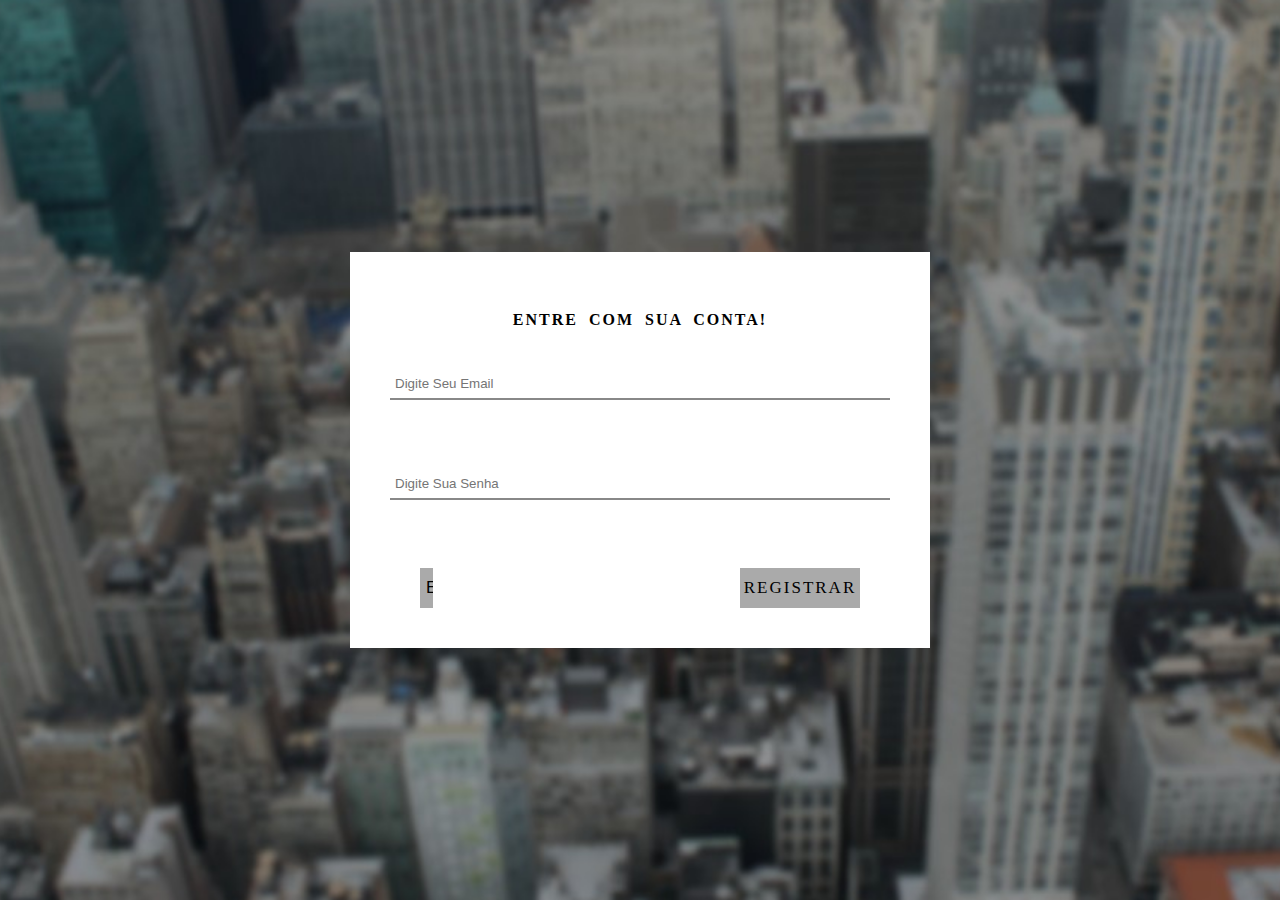
==== extensao/index.html @ c7a241e2 "início - trabalhando no index.html" ====
<!DOCTYPE html>
<html>
  <head>
    <meta charset="utf-8">
    <title>Login</title>
    <link rel="stylesheet" href="./css/reset.css">
    <link rel="stylesheet" href="./css/index/desktop.css">
    <script src="./js/jquery.min.js"></script>
    <script src="./js/index/desktop.js"></script>
  </head>
  <body class="fadeIn">
    <form class="form" method="POST" action="./controller/usuario_ctrl.php?act=login">
      <h1 class="title">Entre Com Sua Conta!</h1>
      <div class="email">
        <label class="labelEmail">E-mail</label>
        <input class="inputEmail" type="text" name="email" placeholder="Digite Seu Email" required>
      </div>
      <div class="senha">
        <label class="labelSenha">Senha</label>
        <input class="inputSenha" type="password" name="senha" placeholder="Digite Sua Senha" required>
      </div>
      <input class="send" type="submit" name="send" value="Entrar">
      <a class="registrar" href="./cadastro.html">Registrar</a>
    </form>
  </body>
</html>
---- extensao/css/index/desktop.css ----
@charset "utf-8";

.fadeIn{
  display: flex;
  width: 100vw;
  height: 100vh;
  background-image: url('../../img/background.jpg');
  background-size: 150% 150%;
  background-position: center;
}
.form{
  width: 500px;
  margin: auto;
  z-index: 9999;
  background-color: #fff;
  padding: 40px;
}
.clear{
  clear: both;
}
.title{
  text-align: center;
  margin: 20px 10px 40px 10px;
  letter-spacing: 2px;
  word-spacing: 5px;
  text-transform: uppercase;
}
.email{
  position: relative;
  width: 500px;
  height: 100px;
}
.labelEmail{
  position: absolute;
  text-align: center;
  text-transform: uppercase;
  letter-spacing: 2px;
  width: 100px;
  right: 0;
  color: rgba(153, 153, 153, 0);
  border-bottom: 2px solid #888;
  line-height: 30px;
  z-index: 1;
}
.inputEmail{
  position: absolute;
  width: 400px;
  height: 30px;
  z-index: 0;
  outline: none;
  border: 0;
  border-bottom: 2px solid #888;
  padding: 0 5px;
}
.senha{
  position: relative;
  width: 500px;
  height: 100px;
}
.labelSenha{
  position: absolute;
  text-align: center;
  text-transform: uppercase;
  letter-spacing: 2px;
  width: 100px;
  right: 0;
  color: rgba(153, 153, 153, 0);
  border-bottom: 2px solid #888;
  line-height: 30px;
  z-index: 1;
}
.inputSenha{
  position: absolute;
  width: 400px;
  height: 30px;
  z-index: 0;
  outline: none;
  border: 0;
  border-bottom: 2px solid #888;
  padding: 0 5px;
}
.inputEmail:focus::placeholder, .inputSenha:focus::placeholder{
  color: transparent;
}
.send{
  float: left;
  width: 13px;
  height: 40px;
  border: 0;
  margin-left: 30px;
  background-color: #aaa;
  font-size: 17px;
  text-transform: uppercase;
  letter-spacing: 2px;
  transition: .2s;
}
.send:hover, .send:focus{
  background-color: #2f66d0;
  color: #fff;
  width: 150px;
  outline: none;
}
.registrar{
  float: right;
  width: 120px;
  line-height: 40px;
  margin-right: 30px;
  text-decoration: none;
  text-align: center;
  background-color: #aaa;
  color: #000;
  font-size: 17px;
  text-transform: uppercase;
  letter-spacing: 2px;
  transition: .2s;
}
.registrar:hover, .registrar:focus{
  background-color: rgb(62, 171, 39);
  color: #fff;
  width: 150px;
  outline: none;
}
.confirmaemail{
  position: relative;
  width: 500px;
  height: 100px;
  
  
}
.confirmasenha{
  position: relative;
  width: 500px;
  height: 100px;
}
/*

Azul: rgb(23, 131, 209)
vermelho: rgb(167, 36, 36)
verde: rgb(62, 171, 39)

*/
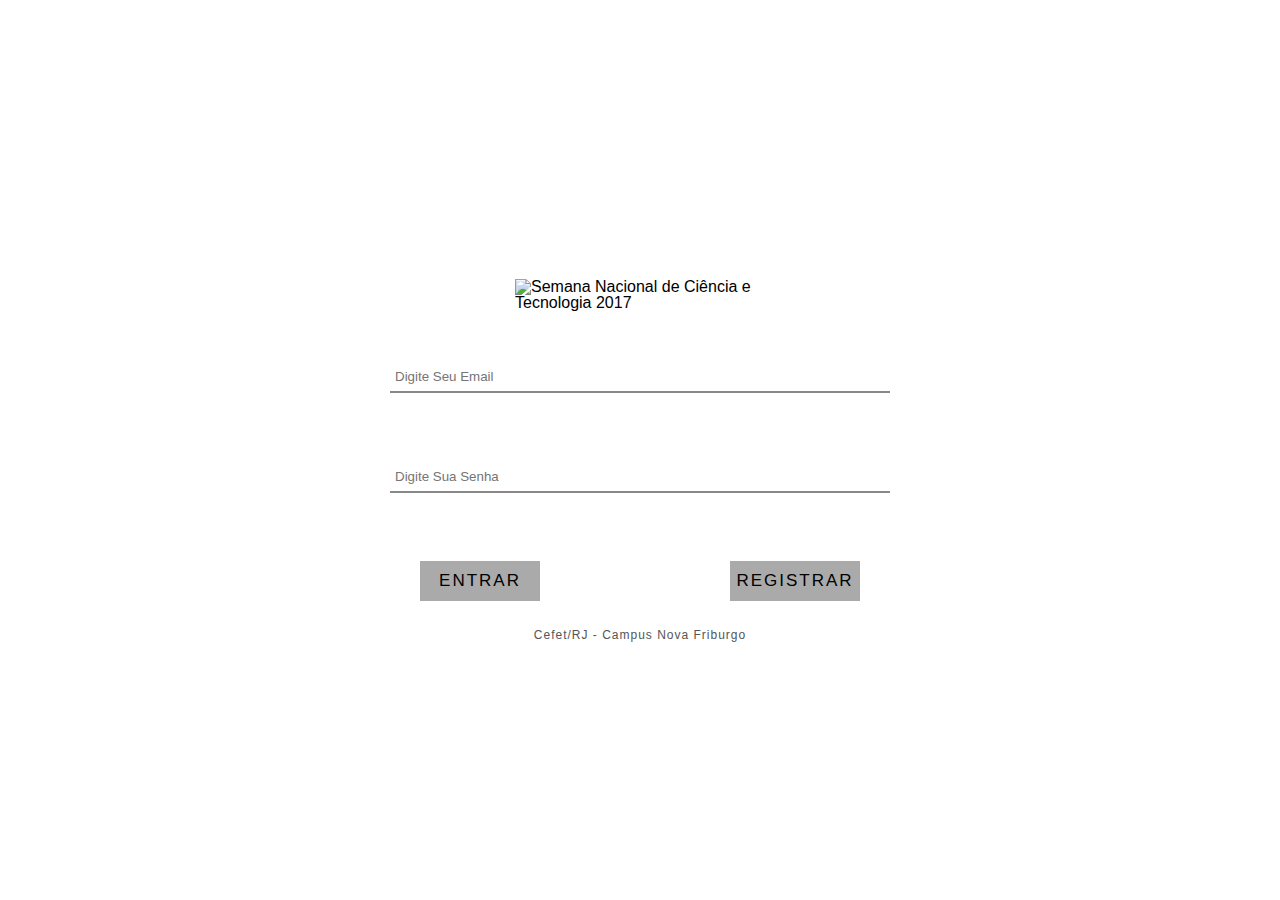
==== commit 7c89f556: "Login novo. Deu xabu no cadastro :(" ====
--- a/extensao/index.html
+++ b/extensao/index.html
@@ -3,14 +3,18 @@
   <head>
     <meta charset="utf-8">
     <title>Login</title>
-    <link rel="stylesheet" href="./css/reset.css">
-    <link rel="stylesheet" href="./css/index/desktop.css">
+    <link rel="stylesheet" href="./css/reset.css" />
+    <link rel="stylesheet" href="./css/index/desktop.css" />
+    <link rel="stylesheet" type="text/css" href="./js/plugins/message-plugin.css" />
     <script src="./js/jquery.min.js"></script>
+    <script src="./js/plugins/message-plugin.js"></script>
     <script src="./js/index/desktop.js"></script>
+    
   </head>
   <body class="fadeIn">
     <form class="form" method="POST" action="./controller/usuario_ctrl.php?act=login">
-      <h1 class="title">Entre Com Sua Conta!</h1>
+      <img class="logo" src="./img/SNCT2017.png" alt="Semana Nacional de Ciência e Tecnologia 2017">
+      <p class="subtitle">Cefet/RJ - Campus Nova Friburgo</p>
       <div class="email">
         <label class="labelEmail">E-mail</label>
         <input class="inputEmail" type="text" name="email" placeholder="Digite Seu Email" required>
@@ -19,6 +23,9 @@
         <label class="labelSenha">Senha</label>
         <input class="inputSenha" type="password" name="senha" placeholder="Digite Sua Senha" required>
       </div>
+      <!-- para a chamada do plugin -->
+      <div class="message"></div>
+
       <input class="send" type="submit" name="send" value="Entrar">
       <a class="registrar" href="./cadastro.html">Registrar</a>
     </form>
--- a/extensao/css/index/desktop.css
+++ b/extensao/css/index/desktop.css
@@ -3,27 +3,42 @@
 .fadeIn{
   display: flex;
   width: 100vw;
+  font-family: arial;
   height: 100vh;
-  background-image: url('../../img/background.jpg');
-  background-size: 150% 150%;
+  background-image: url('../../img/campus.jpg');
+  background-repeat: no-repeat;
+  background-size: 111% 111%;
   background-position: center;
 }
 .form{
+  position: relative;
   width: 500px;
   margin: auto;
   z-index: 9999;
   background-color: #fff;
   padding: 40px;
+  padding-bottom: 60px;
 }
 .clear{
   clear: both;
 }
-.title{
+.logo{
+  display: block;
+  margin: 0 auto;
+  width: 250px;
+  padding-bottom: 50px;
+}
+.subtitle{
+  position: absolute;
+  bottom: 0;
+  font-size: 12px;
+  text-transform: capitalize;
+  letter-spacing: 1px;
+  font-weight: normal;
   text-align: center;
-  margin: 20px 10px 40px 10px;
-  letter-spacing: 2px;
-  word-spacing: 5px;
-  text-transform: uppercase;
+  width: inherit;
+  padding: 20px 0;
+  color: #555;
 }
 .email{
   position: relative;
@@ -31,6 +46,7 @@
   height: 100px;
 }
 .labelEmail{
+  user-select: none;
   position: absolute;
   text-align: center;
   text-transform: uppercase;
@@ -58,6 +74,7 @@
   height: 100px;
 }
 .labelSenha{
+  user-select: none;
   position: absolute;
   text-align: center;
   text-transform: uppercase;
@@ -84,7 +101,7 @@
 }
 .send{
   float: left;
-  width: 13px;
+  width: 120px;
   height: 40px;
   border: 0;
   margin-left: 30px;
@@ -102,7 +119,7 @@
 }
 .registrar{
   float: right;
-  width: 120px;
+  width: 130px;
   line-height: 40px;
   margin-right: 30px;
   text-decoration: none;
@@ -117,25 +134,6 @@
 .registrar:hover, .registrar:focus{
   background-color: rgb(62, 171, 39);
   color: #fff;
-  width: 150px;
+  width: 160px;
   outline: none;
 }
-.confirmaemail{
-  position: relative;
-  width: 500px;
-  height: 100px;
-  
-  
-}
-.confirmasenha{
-  position: relative;
-  width: 500px;
-  height: 100px;
-}
-/*
-
-Azul: rgb(23, 131, 209)
-vermelho: rgb(167, 36, 36)
-verde: rgb(62, 171, 39)
-
-*/
--- a/extensao/js/plugins/message-plugin.css
+++ b/extensao/js/plugins/message-plugin.css
@@ -0,0 +1,52 @@
+.message {
+  display: none;
+  height: 35px;
+  padding: 9px 15px;
+  margin: 10px 0 15px;
+  box-sizing: border-box;
+  position: relative;
+  border-radius: 3px;
+}
+
+.message-close {
+  position: absolute;
+  top: 8px;
+  right: 10px;
+  width: 20px;
+  text-align: right;
+  float: right;
+  font-weight: bold;
+}
+
+.message .message-close:hover {
+  font-size: 1.1em;
+  right: 10px;
+  top:7px;
+}
+
+.danger {
+  border: rgb(248, 198, 203) solid 1px;
+  background-color: rgb(250, 215, 218);
+  color: rgb(125, 27, 37);
+}
+.danger .message-close {
+  color: rgb(195, 87, 97); 
+}
+
+.danger .message-close:hover {
+  color: rgb(125, 27, 37); 
+}
+
+.success {
+  border: solid 1px rgb(192, 230, 205);
+  background-color: rgb(210, 237, 219);
+  color: rgb(5, 87, 77);
+}
+
+.success .message-close {
+  color: rgb(75, 147, 137);
+}
+
+.success .message-close:hover {
+  color: rgb(5, 87, 77);
+}
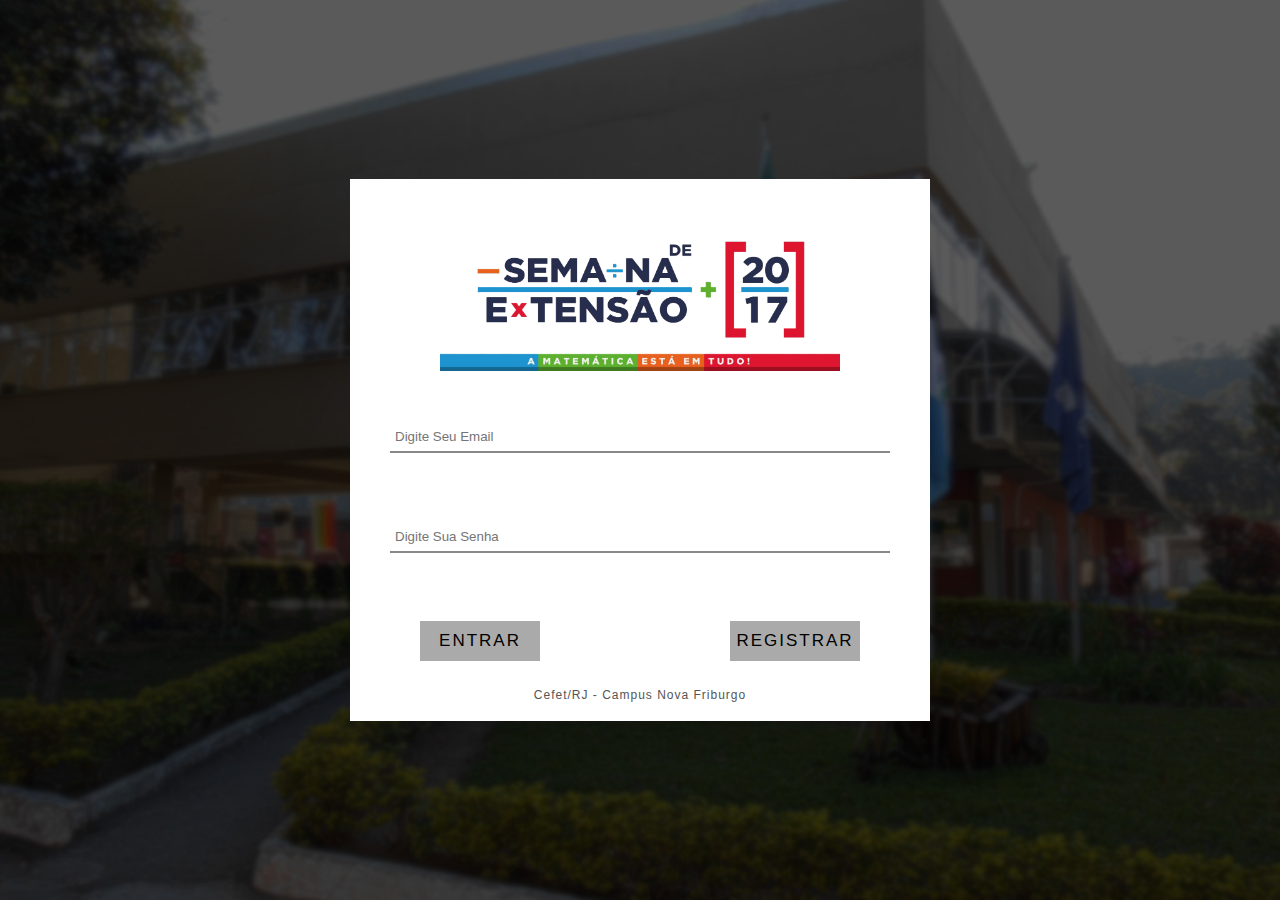
==== commit 31f40fa7: "Já está cancelando inscrição e está com o CSS correto" ====
--- a/extensao/index.html
+++ b/extensao/index.html
@@ -8,12 +8,12 @@
     <link rel="stylesheet" type="text/css" href="./js/plugins/message-plugin.css" />
     <script src="./js/jquery.min.js"></script>
     <script src="./js/plugins/message-plugin.js"></script>
-    <script src="./js/index/desktop.js"></script>
-    
+    <script src="./js/controller/desktop.js"></script>
+
   </head>
   <body class="fadeIn">
     <form class="form" method="POST" action="./controller/usuario_ctrl.php?act=login">
-      <img class="logo" src="./img/SNCT2017.png" alt="Semana Nacional de Ciência e Tecnologia 2017">
+      <img class="logo" src="./img/logo_extensao.png" alt="Semana de Extensão 2017">
       <p class="subtitle">Cefet/RJ - Campus Nova Friburgo</p>
       <div class="email">
         <label class="labelEmail">E-mail</label>
--- a/extensao/css/index/desktop.css
+++ b/extensao/css/index/desktop.css
@@ -5,7 +5,7 @@
   width: 100vw;
   font-family: arial;
   height: 100vh;
-  background-image: url('../../img/campus.jpg');
+  background-image: url('../../img/campus1.jpg');
   background-repeat: no-repeat;
   background-size: 111% 111%;
   background-position: center;
@@ -25,7 +25,7 @@
 .logo{
   display: block;
   margin: 0 auto;
-  width: 250px;
+  width: 400px;
   padding-bottom: 50px;
 }
 .subtitle{
